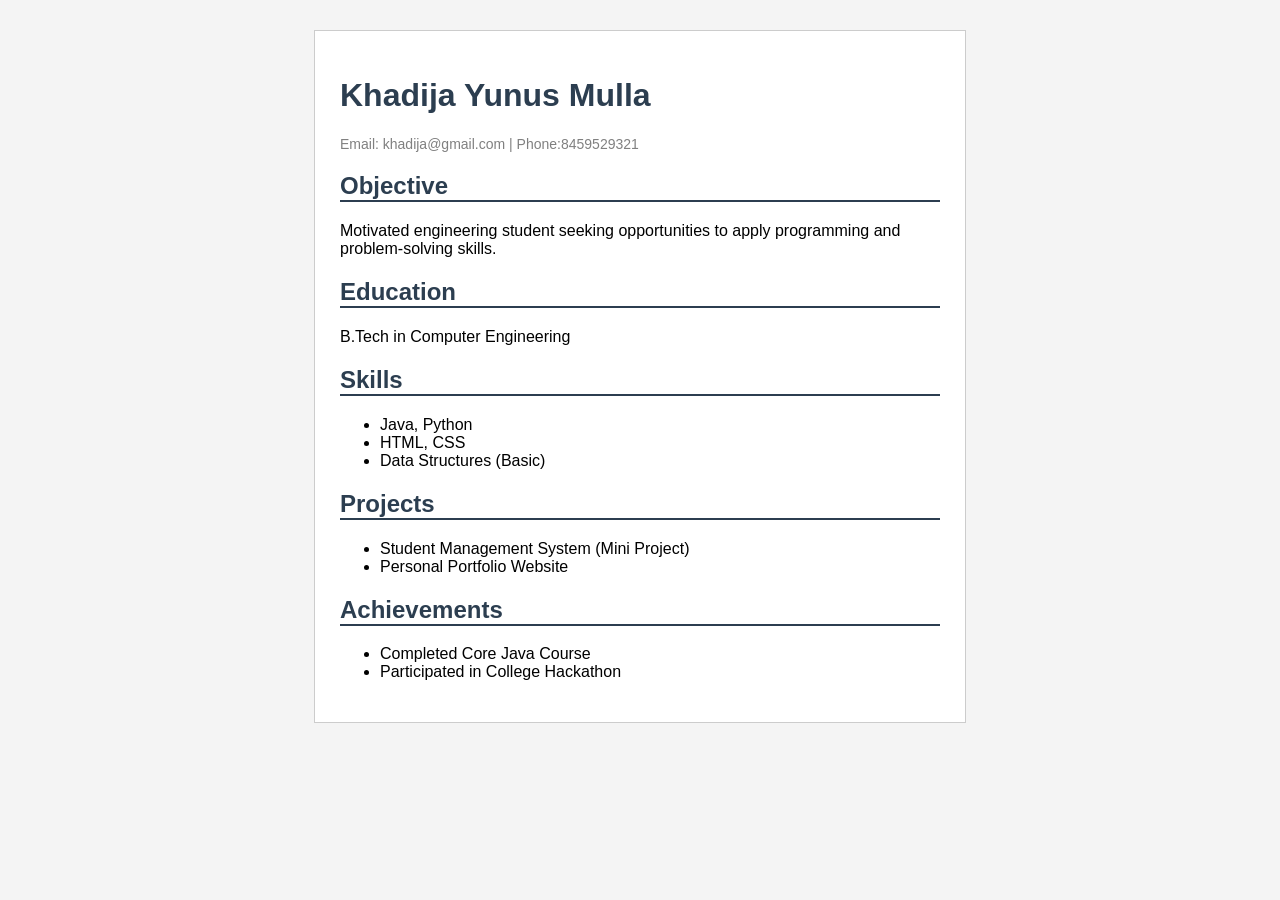
==== resume.html @ 6d730da8 "Add files via upload" ====
<!DOCTYPE html>
<html>
<head>
    <title>Khadija Resume</title>
    <link rel="stylesheet" href="resume.css">
</head>
<body>

<div class="container">
    <h1>Khadija Yunus Mulla</h1>
    <p class="contact">Email: khadija@gmail.com | Phone:8459529321</p>

    <h2>Objective</h2>
    <p>Motivated engineering student seeking opportunities to apply programming and problem-solving skills.</p>

    <h2>Education</h2>
    <p>B.Tech in Computer Engineering</p>

    <h2>Skills</h2>
    <ul>
        <li>Java, Python</li>
        <li>HTML, CSS</li>
        <li>Data Structures (Basic)</li>
    </ul>

    <h2>Projects</h2>
    <ul>
        <li>Student Management System (Mini Project)</li>
        <li>Personal Portfolio Website</li>
    </ul>

    <h2>Achievements</h2>
    <ul>
        <li>Completed Core Java Course</li>
        <li>Participated in College Hackathon</li>
    </ul>

</div>

</body>
</html>
---- resume.css ----
body {
    font-family: Arial;
    background-color: #f4f4f4;
}

.container {
    width: 600px;
    margin: 30px auto;
    background: white;
    padding: 25px;
    border: 1px solid #ccc;
}

h1 {
    color: #2c3e50;
}

.contact {
    color: gray;
    font-size: 14px;
}

h2 {
    border-bottom: 2px solid #2c3e50;
    color: #2c3e50;
    margin-top: 20px;
}
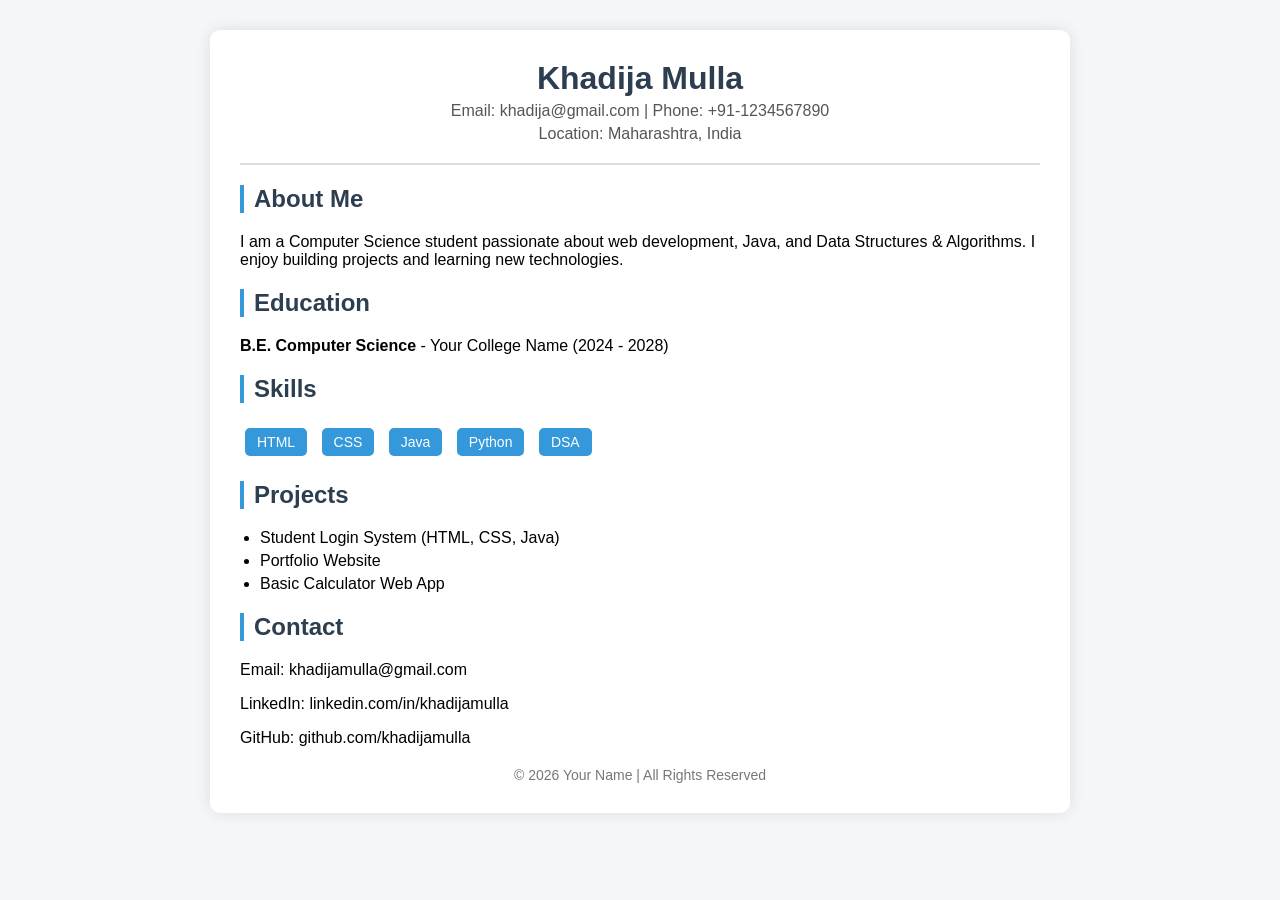
==== commit 1c56c50b: "Add files via upload" ====
--- a/resume.html
+++ b/resume.html
@@ -1,39 +1,70 @@
 <!DOCTYPE html>
-<html>
+<html lang="en">
 <head>
-    <title>Khadija Resume</title>
+    <meta charset="UTF-8">
+    <title>My Resume</title>
     <link rel="stylesheet" href="resume.css">
 </head>
+
 <body>
 
 <div class="container">
-    <h1>Khadija Yunus Mulla</h1>
-    <p class="contact">Email: khadija@gmail.com | Phone:8459529321</p>
 
-    <h2>Objective</h2>
-    <p>Motivated engineering student seeking opportunities to apply programming and problem-solving skills.</p>
+    <!-- Header -->
+    <header>
+        <h1>Khadija Mulla</h1>
+        <p>Email: khadija@gmail.com | Phone: +91-1234567890</p>
+        <p>Location: Maharashtra, India</p>
+    </header>
 
-    <h2>Education</h2>
-    <p>B.Tech in Computer Engineering</p>
+    <!-- About -->
+    <section>
+        <h2>About Me</h2>
+        <p>
+            I am a Computer Science student passionate about web development,
+            Java, and Data Structures & Algorithms. I enjoy building projects and learning new technologies.
+        </p>
+    </section>
 
-    <h2>Skills</h2>
-    <ul>
-        <li>Java, Python</li>
-        <li>HTML, CSS</li>
-        <li>Data Structures (Basic)</li>
-    </ul>
+    <!-- Education -->
+    <section>
+        <h2>Education</h2>
+        <p><b>B.E. Computer Science</b> - Your College Name (2024 - 2028)</p>
+    </section>
 
-    <h2>Projects</h2>
-    <ul>
-        <li>Student Management System (Mini Project)</li>
-        <li>Personal Portfolio Website</li>
-    </ul>
+    <!-- Skills -->
+    <section>
+        <h2>Skills</h2>
+        <div class="skills">
+            <span>HTML</span>
+            <span>CSS</span>
+            <span>Java</span>
+            <span>Python</span>
+            <span>DSA</span>
+        </div>
+    </section>
 
-    <h2>Achievements</h2>
-    <ul>
-        <li>Completed Core Java Course</li>
-        <li>Participated in College Hackathon</li>
-    </ul>
+    <!-- Projects -->
+    <section>
+        <h2>Projects</h2>
+        <ul>
+            <li>Student Login System (HTML, CSS, Java)</li>
+            <li>Portfolio Website</li>
+            <li>Basic Calculator Web App</li>
+        </ul>
+    </section>
+
+    <!-- Contact -->
+    <section>
+        <h2>Contact</h2>
+        <p>Email: khadijamulla@gmail.com</p>
+        <p>LinkedIn: linkedin.com/in/khadijamulla</p>
+        <p>GitHub: github.com/khadijamulla</p>
+    </section>
+
+    <footer>
+        © 2026 Your Name | All Rights Reserved
+    </footer>
 
 </div>
 
--- a/resume.css
+++ b/resume.css
@@ -1,27 +1,72 @@
+/* Page Background */
 body {
-    font-family: Arial;
-    background-color: #f4f4f4;
+    font-family: Arial, sans-serif;
+    margin: 0;
+    background: #f4f6f9;
 }
 
+/* Main Container */
 .container {
-    width: 600px;
+    width: 800px;
     margin: 30px auto;
     background: white;
-    padding: 25px;
-    border: 1px solid #ccc;
+    padding: 30px;
+    box-shadow: 0 0 15px rgba(0,0,0,0.1);
+    border-radius: 10px;
 }
 
-h1 {
+/* Header */
+header {
+    text-align: center;
+    border-bottom: 2px solid #ddd;
+    padding-bottom: 15px;
+}
+
+header h1 {
+    margin: 0;
     color: #2c3e50;
 }
 
-.contact {
-    color: gray;
+header p {
+    margin: 5px;
+    color: #555;
+}
+
+/* Section Titles */
+section {
+    margin-top: 20px;
+}
+
+h2 {
+    color: #2c3e50;
+    border-left: 4px solid #3498db;
+    padding-left: 10px;
+}
+
+/* Skills Box */
+.skills span {
+    display: inline-block;
+    background: #3498db;
+    color: white;
+    padding: 6px 12px;
+    margin: 5px;
+    border-radius: 5px;
     font-size: 14px;
 }
 
-h2 {
-    border-bottom: 2px solid #2c3e50;
-    color: #2c3e50;
+/* List Styling */
+ul {
+    padding-left: 20px;
+}
+
+ul li {
+    margin: 5px 0;
+}
+
+/* Footer */
+footer {
+    text-align: center;
     margin-top: 20px;
+    font-size: 14px;
+    color: #777;
 }
